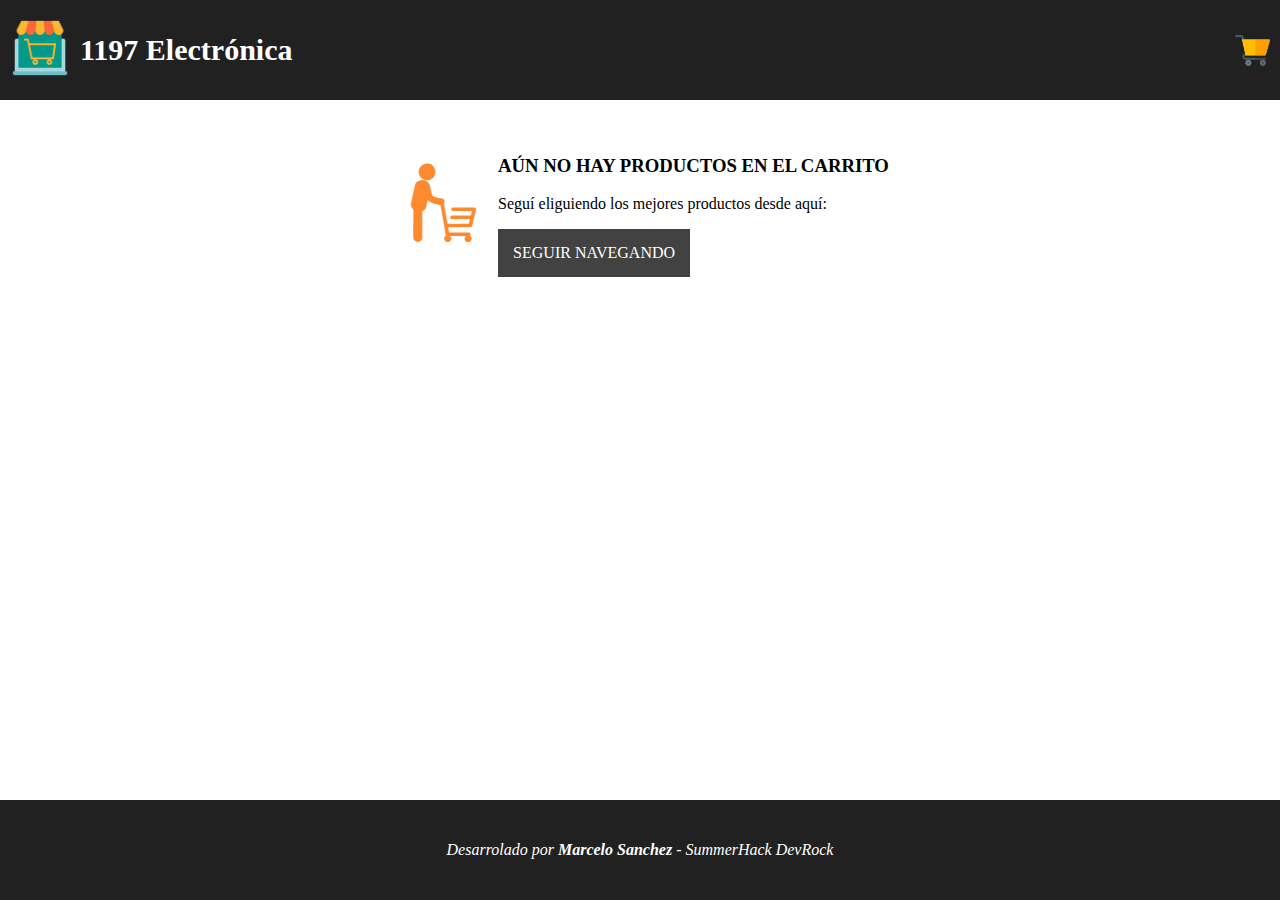
==== public/carrito.html @ bb5e28bd "Primer commit de ecommerce trabajado localmente" ====
<!DOCTYPE html>
<html lang="en">
<head>
  <meta charset="UTF-8">
  <meta http-equiv="X-UA-Compatible" content="IE=edge">
  <meta name="viewport" content="width=device-width, initial-scale=1.0">
  <title>1197 Electrónica</title>
  <!-- CSS Bootstrap only -->
  <link href="https://cdn.jsdelivr.net/npm/bootstrap@5.0.0-beta2/dist/css/bootstrap.min.css" rel="stylesheet" integrity="sha384-BmbxuPwQa2lc/FVzBcNJ7UAyJxM6wuqIj61tLrc4wSX0szH/Ev+nYRRuWlolflfl" crossorigin="anonymous">
  <!--CSS Local -->
  <link rel="stylesheet" href="css/carrito.css">

    <!-- Meta tags principales -->
    <meta name="description" content="Ecommerce de productos electronicos">
    <meta name="keywords" content="ecommerce, tienda, electronica, hardware">
    <meta name="autor" content="Marcelo Sanchez">
    <meta name="copyright" content="Marcelo Sanchez"> <!-- alias Marcelo1197 -->

    <!-- Meta robots -->
    <meta name="robots" content="index nofollow">
    
    <!-- Fav icon -->
    <link rel="icon" href="images/icono.svg" type="image/png">

    <!-- Open Graph -->
    
    <meta property="og:type" content="article">
    <meta property="og:title" content="Ecommerce de productos de electronica">
    <meta property="og:description" content="Tienda de productos electrónicos">
    <meta property="og:image" content="https://i.imgur.com/RxLcmej.jpg"> 
    <meta property="og:url" content="....."> <!-- MODIFICAR -->
    <meta property="og:site_name" content="1197 Electronica">

    <!-- Twitter Cards -->

    <meta name="twitter:title" content="1197 Electronica">
    <meta name="twitter:description" content="Pagina ecommerce de productos de electronica">
    <meta name="twitter:image" content="https://i.imgur.com/JdFFlng.jpg"> 
    <meta name="twitter:site" content=".....">  <!-- MODIFICAR -->
    <meta name="twitter:creator" content="@ChelooSanchez">
    <meta name="twitter:card" content="summary_large_image">
    <meta name="twitter:image:alt" content="Imagen de un teclado y un carrito de compras">
</head>
<body>
  <header>
    <div class="header__logo">
      <a href="index.html"><img src="./images/logo.png" alt=""></a>
      <h1>1197 Electrónica</h1>
    </div>
    <div class="header__carrito">
      <span class="carrito__contador"></span>
      <img src="images/carrito.png" alt="" srcset="">
    </div>
  </header>

  <section class="carrito">
    <div class="container carrito__contenedorPrincipal">
      <ul class="list-group list-group-flush carrito__lista">
      <!-- Modelo de <li></li> agregado desde localStorage
        <li class="list-group-item carrito__producto" data-precio="${productoAgregado.price}">
          <img src="" class="carrito__imgProducto" alt="imagen del producto">
          <h3 class="carrito__tituloProducto"> TITULO DEL PRODUCTO</h3>
          <span>Precio del producto </span>
        </li>
        -->
      </ul>
      <div class="carrito__total">
      </div>
      <div class="carrito__contenedorBtn">
        <button class="btn btn-primary carrito__btnVaciar">VACIAR</button>
        <button class="btn btn-primary carrito__btnComprar">COMPRAR</button>
      </div>
    </div>
    <div class="carritoVacio">
      <div class="carritoVacio__contenedorImg">
        <img class="carritoVacio__img" src="images/carritoVacio.PNG" alt="">
      </div>
      <div class="carritoVacio__info">
        <h3>AÚN NO HAY PRODUCTOS EN EL CARRITO</h3>
        <p>Seguí eliguiendo los mejores productos desde aquí:</p>
        <a class="carritoVacio__seguirNavegando" href="index.html">SEGUIR NAVEGANDO</a>
      </div>
    </div>    
  </section>

  <footer>
    <i>Desarrolado por <b>Marcelo Sanchez</b> - SummerHack DevRock</i>
  </footer> 

  <script src="carrito.js"></script>
</body>
</html>
---- public/css/carrito.css ----
.carritoVacio,
.carrito__btnVaciar,
.carrito__btnComprar {
  display: none;
}

.carrito {
  padding-bottom: 100px;
}

.carrito__producto {
  display: flex;
  justify-content: space-between;
  align-items: center;
}

.carrito__contenedorBtn {
  display: flex;
  justify-content: space-between;
  width: 100%;
}

.carrito__imgProducto {
  width: 150px;
}

.carrito__tituloProducto {
  font-size: 22px;
  width: 600px;
}

.carrito__total {
  padding-top: 20px;
}
.carrito__total span {
  padding-right: 16px;
  font-size: 25px;
}

.carrito__total strong {
  padding-left: 16px;
  font-size: 30px;
}

.carrito__total {
  display: flex;
  justify-content: space-between;
}

.carritoVacio {
  /* display: flex colocado por el script carrito.js */
  justify-content: center;
  align-items: center;
}

.carritoVacio__seguirNavegando {
  display: inline-block;
  padding: 15px;
  color: #fff;
  text-align: center;
  text-decoration: none;
  background: #424242;
}

.carritoVacio__seguirNavegando:hover {
  background: #757575;
  color: black;
}

footer {
  display: flex;
  text-align: center;
  height: 100px;
  width: 100%;
  background: #212121;
  color: #ffffff;
}

footer i {
  margin: auto;
}

header {
  /* display: flex aplicado desde main.js */
  display: flex; /* QUITAR. SOLO PARA TRABAJAR TEMPORALMENTE SOBRE HEADER */
  justify-content: space-between;
  align-items: center;
  height: 100px;
  background: #212121;
}

.header__carrito {
  display: flex;
  flex-flow: column wrap;
  align-items: center;
}

.header__carrito img {
  width: 35px;
  margin-right: 10px;
}

.header__carrito span {
  display: inline-block;
  color: white;
  background: rgb(206, 64, 9);
  width: 23px;
  border-radius: 50%;
  text-align: center;
}

.header__logo {
  display: flex;
  align-items: center;
  text-align: center;
}

.header__logo img {
  width: 60px;
  margin: 10px;
}

.header__logo h1 {
  color: #fff;
  font-size: 30px;
}

.header__nav {
  display: flex;
  justify-content: space-between;
  width: 500px;
}

.header__nav ul {
  width: 400px;
  display: flex;

  justify-content: space-around;
  list-style: none;
  color: #fff;
}

body,
html {
  height: 100%;
  margin: 0;
}

body {
  display: flex;
  flex-direction: column;
}

footer {
  height: 100px;
  margin: auto 0 0 0;
}

@media screen and (max-width: 768px) {
  .header__logo h1 {
    color: #fff;
    font-size: 25px;
  }
  .carrito__producto {
    flex-flow: column nowrap;
  }

  .carrito__tituloProducto {
    font-size: 15px;
    width: 300px;
  }

  .carrito__total span {
    display: inline-block;
    font-weight: bold;
    text-align: center;
    background: rgb(122, 122, 122);
  }

  .carrito__total {
    display: flex;
    flex-flow: column wrap;
    align-items: center;
  }

  .carrito__btnVaciar {
    margin: 14px auto;
  }
}
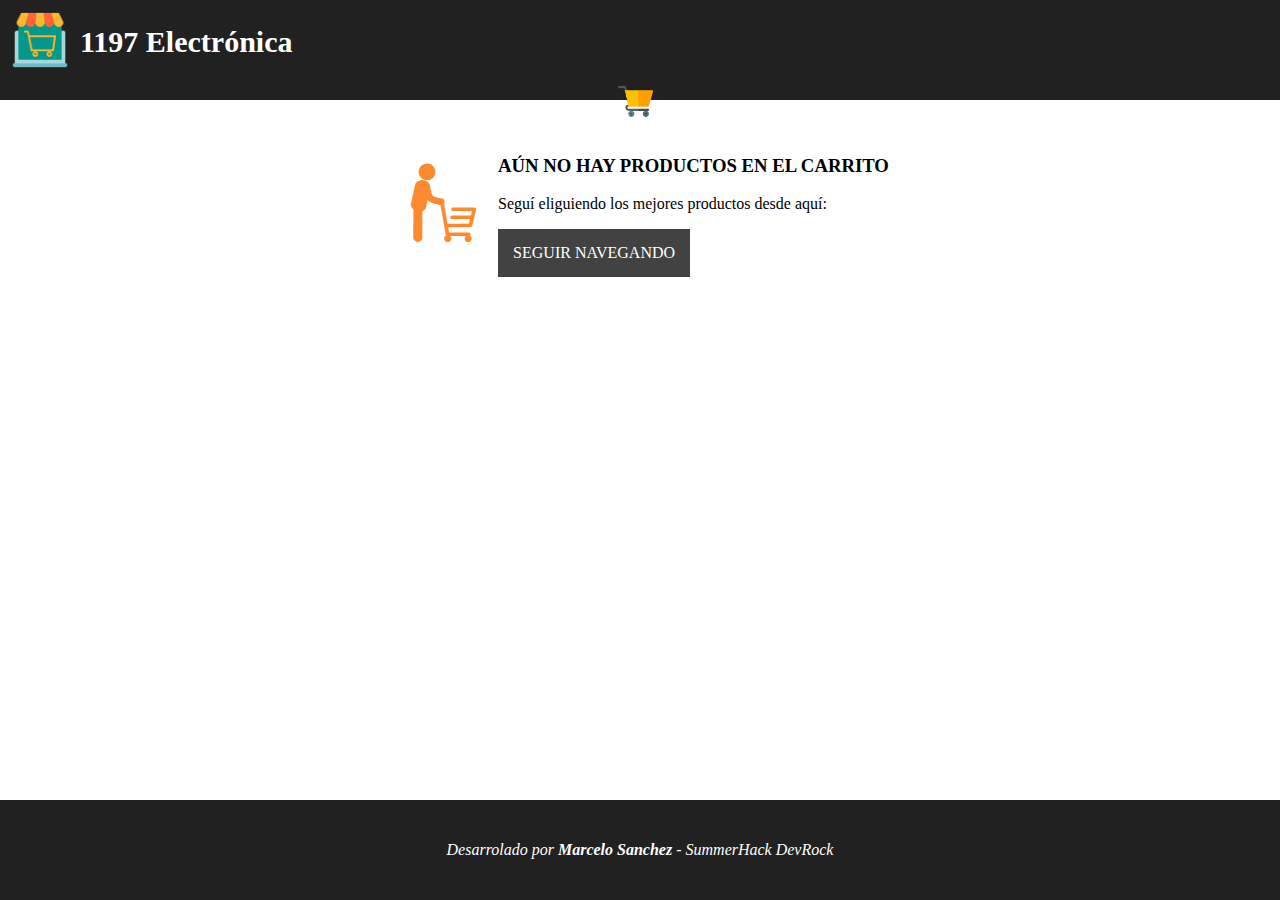
==== commit 4b5668a2: "Quitando comentarios innecesarios" ====
--- a/public/carrito.html
+++ b/public/carrito.html
@@ -56,13 +56,7 @@
   <section class="carrito">
     <div class="container carrito__contenedorPrincipal">
       <ul class="list-group list-group-flush carrito__lista">
-      <!-- Modelo de <li></li> agregado desde localStorage
-        <li class="list-group-item carrito__producto" data-precio="${productoAgregado.price}">
-          <img src="" class="carrito__imgProducto" alt="imagen del producto">
-          <h3 class="carrito__tituloProducto"> TITULO DEL PRODUCTO</h3>
-          <span>Precio del producto </span>
-        </li>
-        -->
+        <!-- List items agregados desde carrito.js -->
       </ul>
       <div class="carrito__total">
       </div>
--- a/public/css/carrito.css
+++ b/public/css/carrito.css
@@ -82,7 +82,6 @@
 
 header {
   /* display: flex aplicado desde main.js */
-  display: flex; /* QUITAR. SOLO PARA TRABAJAR TEMPORALMENTE SOBRE HEADER */
   justify-content: space-between;
   align-items: center;
   height: 100px;
